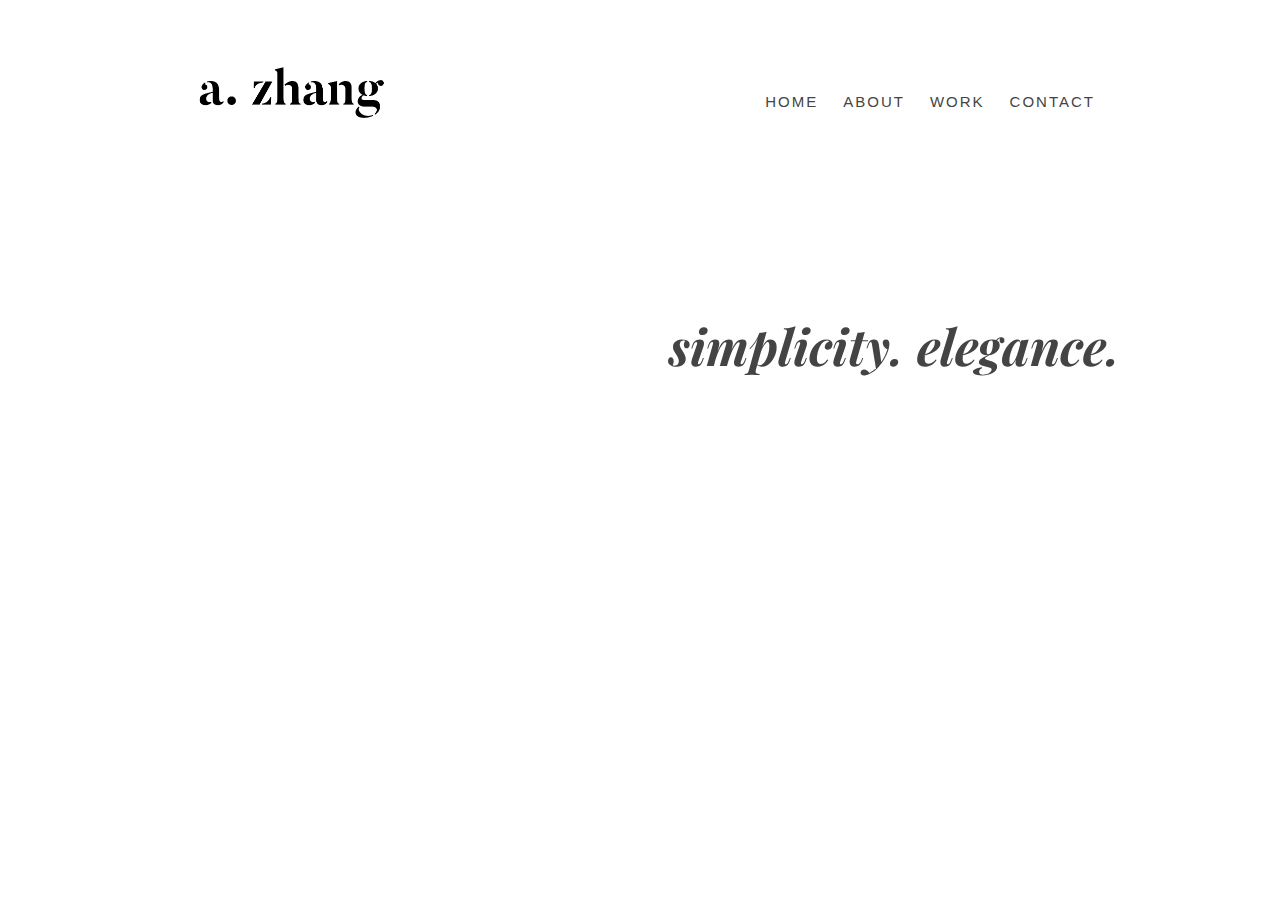
==== index.html @ d5ee822f "Website" ====
<!DOCTYPE HTML>
<html>
<head>
    <meta http-equiv="Content-Type" content="text/html; charset=utf-8">
    <title>a. zhang design</title>
<link href="css/index.css" rel="stylesheet" type="text/css">
<link href="https://fonts.googleapis.com/css?family=Open+Sans:300|Playfair+Display:700i" rel="stylesheet">
</head>
 
<body>
	<header>
		<div class="wrapper">
			<h1><a href="index.html"><img src="Images/Logo.png" alt="Logo" width="261" vspace="20"></a></h1>
			<nav>
            <ul>
				<li><a href="index.html">Home</a></li>
				<li><a href="about.html">About</a></li>
				<li><a href="work.html">Work</a></li>
				<li><a href="contact.html">Contact</a></li>
			</ul>
            </nav>
		</div>
	</header>
    
<div id="main-page">
	<div class="wrapper">
		<h2><span style="font-family: 'Playfair Display', serif;
        	font-style: oblique;">
            simplicity. elegance.</span><br/>
		<span style="font-size: 40%; 
			color:white;
            font-family: 'Open Sans', sans-serif;
            font-weight: lighter; ">
			graphic designer in the Iowa City area</span></h2>
	</div>
</div>    

</body>
</html>
---- css/index.css ----
@charset "UTF-8";
/* CSS Document */

/* Global */
body {
	background-color: #fff;
	color: #777;
	font: normal 15px "Helvetica Neue", Arial, Helvetica, Geneva, sans-serif;
}

a {
	text-decoration: none;
	color: #444;
}

a:hover {
  color: #C0C0C0;
}

h2 {
	color: #444;
	font-size: 50px;
	text-align: right;
	line-height: 85%;
}

h3 {
	font-size: 16px;
	font-family: 'Playfair Display', serif;
	font-style: oblique;
}

p {
	font-family: "Palatino Linotype", "Book Antiqua", Palatino, serif;
	color: black;
	font-size: 12px;
	padding-bottom: 6px;
}

.wrapper {
	margin: 0 auto;
	padding: 0 10px;
	width: 960px;
}

.container{
	padding: 0 10px;
	width: 960px;
	height: 500px;
}



/* Header */

header {
	height: 120px;
	padding-bottom: 15px;
}

header h1 {
	float: left;
	margin-top: 32px;
}


header nav {
	float: right;
}

header nav ul li {
	float: left;
	display: inline-block;
	margin-top: 70px;
}

header nav ul li a {
	color: #444;
	text-transform: uppercase;
	display: block;
	font-weight: lighter;
	letter-spacing: 2px;
	margin-right: 25px;
}

/* Main Page */
#main-page {
	padding-top: 1px;
	height:500px;
	margin-top: 1px;
	position: relative;
	background: url('https://raw.githubusercontent.com/hyperosmosis/Personal-Design/master/Images/Vista.JPG') no-repeat center;
	background-size: cover;
}

#main-pgage img {
    flex-shrink: 0;
    min-width: 100%;
    min-height: 100%
}

#main-page h2 {
	margin: 180px 0 40px 0;
}

/* About */

#about {
	clear:both;
	padding-top: 1px;
	width:900px;
	margin-top: 1px;
	margin:0 auto;
}


.aboutimg {
	width: 500px;
	float:left;
	padding-right:40px;
}

.content {
    float: left;
	width: 300px;
}

/* Thumbnail */

.thumbnails {
	margin-right: -5px;
}

.thumbnails a {
	float: left;
	width: 20%;
	margin-right: 5px;
	margin-bottom: 15px;
	box-sizing: border-box;
}

.thumbnails img {
	display: block;
}

.thumbnails:hover img{
	opacity: .6;
}

.thumbnails img:hover {
	opacity: 1;
}

/* Contact */

.contactimg {
	width: 900px;
	float: center;
	margin-bottom: 40px;
}
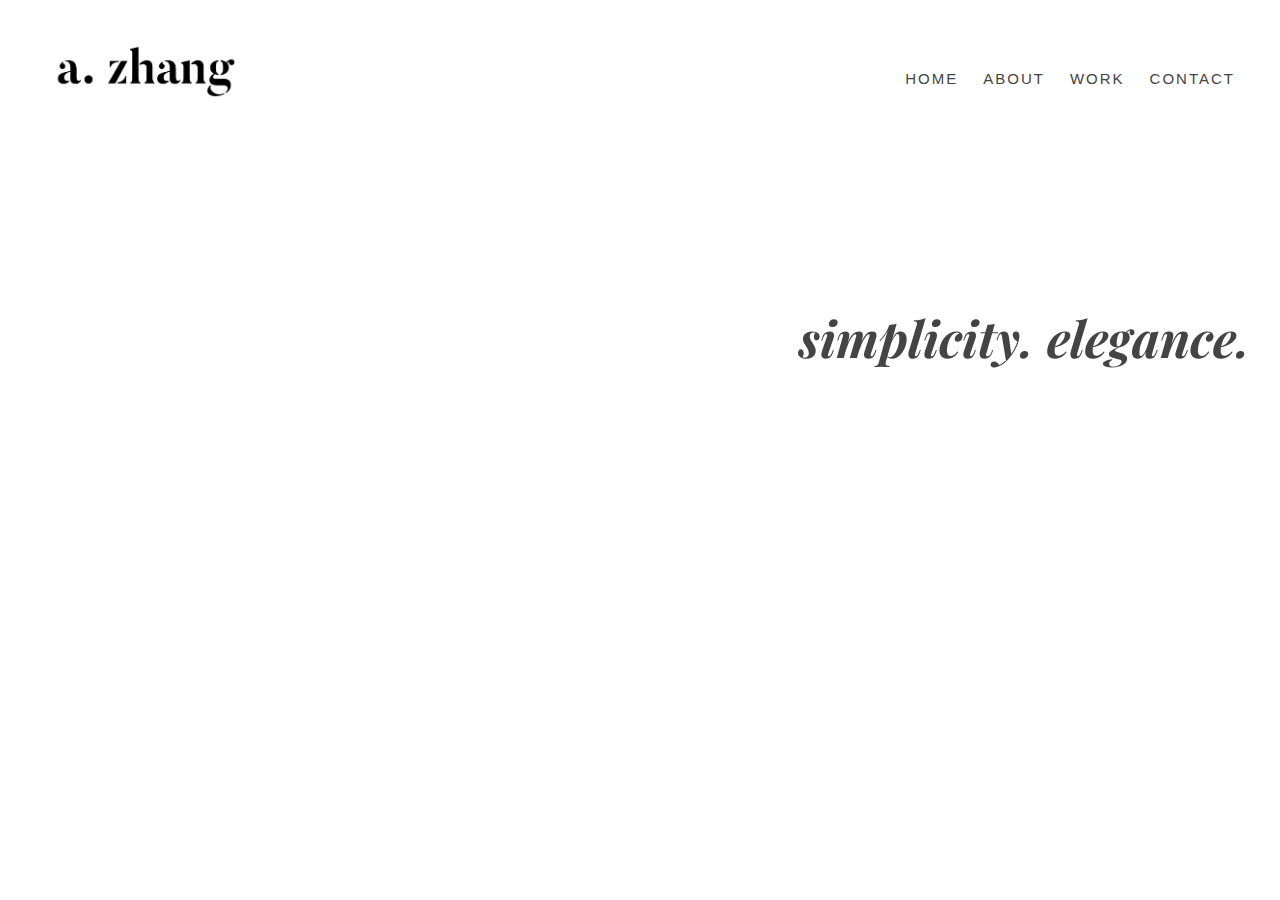
==== commit a583b79c: "Website" ====
--- a/index.html
+++ b/index.html
@@ -2,24 +2,25 @@
 <html>
 <head>
     <meta http-equiv="Content-Type" content="text/html; charset=utf-8">
+    <meta name="viewport" content="width=device-width; initial-scale=1; maximum-scale=1">
     <title>a. zhang design</title>
-<link href="css/index.css" rel="stylesheet" type="text/css">
-<link href="https://fonts.googleapis.com/css?family=Open+Sans:300|Playfair+Display:700i" rel="stylesheet">
+	<link href="css/index.css" rel="stylesheet" type="text/css">
+	<link href="https://fonts.googleapis.com/css?family=Open+Sans:300|Playfair+Display:700i" rel="stylesheet">
 </head>
  
 <body>
 	<header>
-		<div class="wrapper">
-			<h1><a href="index.html"><img src="Images/Logo.png" alt="Logo" width="261" vspace="20"></a></h1>
+			<h1><a href="index.html"><a href="index.html"><img src="Images/Logo.png" alt="Logo" width="261" style="padding-top:8px; padding-left: 20px"></a></h1>
+            <div style="z-index: -1">
 			<nav>
+            <a href="#" id="menu-icon"></a>
             <ul>
 				<li><a href="index.html">Home</a></li>
 				<li><a href="about.html">About</a></li>
 				<li><a href="work.html">Work</a></li>
 				<li><a href="contact.html">Contact</a></li>
 			</ul>
-            </nav>
-		</div>
+            </nav></div>
 	</header>
     
 <div id="main-page">
--- a/css/index.css
+++ b/css/index.css
@@ -1,5 +1,9 @@
 @charset "UTF-8";
 /* CSS Document */
+
+
+/*RESET*/
+html, body, div, span, applet, object, iframe, h1, h2, h3, h4, h5, h6, p, blockquote, pre, a, abbr, acronym, address, big, cite, code, del, dfn, em, font, img, ins, kbd, q, s, samp, small, strike, strong, sub, sup, tt, var, b, u, i, center, dl, dt, dd, ol, ul, li, fieldset, form, label, legend, table, caption, tbody, tfoot, thead, tr, th, td {margin:0; padding:0; border:0; outline:0; font-size:100%; vertical-align:baseline; background:transparent;} body {line-height: 1;}ol, ul{list-style:none;} blockquote, q{quotes:none;} blockquote:before, blockquote:after, q:before, q:after{content:'';content:none;} :focus{outline:0;} ins{text-decoration:none;} del{text-decoration:line-through;} table{border-collapse:collapse; border-spacing:0;}
 
 /* Global */
 body {
@@ -8,6 +12,10 @@
 	font: normal 15px "Helvetica Neue", Arial, Helvetica, Geneva, sans-serif;
 }
 
+img {
+  max-width: 100%
+}
+
 a {
 	text-decoration: none;
 	color: #444;
@@ -39,8 +47,7 @@
 
 .wrapper {
 	margin: 0 auto;
-	padding: 0 10px;
-	width: 960px;
+	padding: 0 30px;
 }
 
 .container{
@@ -61,26 +68,39 @@
 header h1 {
 	float: left;
 	margin-top: 32px;
-}
-
-
-header nav {
+	width: 250px;
+	display: block;
+}
+
+
+nav {
 	float: right;
-}
-
-header nav ul li {
+	position: relative;
+	margin-right: 20px;
+}
+
+nav ul li {
 	float: left;
 	display: inline-block;
 	margin-top: 70px;
 }
 
-header nav ul li a {
+nav ul li a {
 	color: #444;
 	text-transform: uppercase;
 	display: block;
 	font-weight: lighter;
 	letter-spacing: 2px;
 	margin-right: 25px;
+}
+
+#menu-icon {
+	margin-top: 50px;
+	display: hidden;
+	width: 40px;
+	height: 40px;
+	background: url(../Images/Menu-Icon.png) center;
+	background-size: contain;
 }
 
 /* Main Page */
@@ -93,15 +113,10 @@
 	background-size: cover;
 }
 
-#main-pgage img {
-    flex-shrink: 0;
-    min-width: 100%;
-    min-height: 100%
-}
-
 #main-page h2 {
 	margin: 180px 0 40px 0;
 }
+
 
 /* About */
 
@@ -159,3 +174,42 @@
 	margin-bottom: 40px;
 }
 
+/* Mobile */
+@media screen and (max-width: 600px) {
+h2 {
+	display: none;
+}
+
+#menu-icon {
+	display:inline-block;
+}
+	
+nav ul, nav:active ul { 
+	display: none;
+	position: absolute;
+	background: #fff;
+	opacity : 0.8;
+	center:5px;
+	right: -10px;
+	top: 90px;
+	width: 175px;
+	text-align: center;
+	z-index: 2;
+}
+
+#main-page {
+	z-index: 1;
+}
+
+nav ul li {
+	width: 100%;
+	padding: 8px 0 15px 0;
+	padding-left: 12px;
+	margin: 0px;
+}
+
+
+nav:hover ul {
+	display: block;
+}
+}